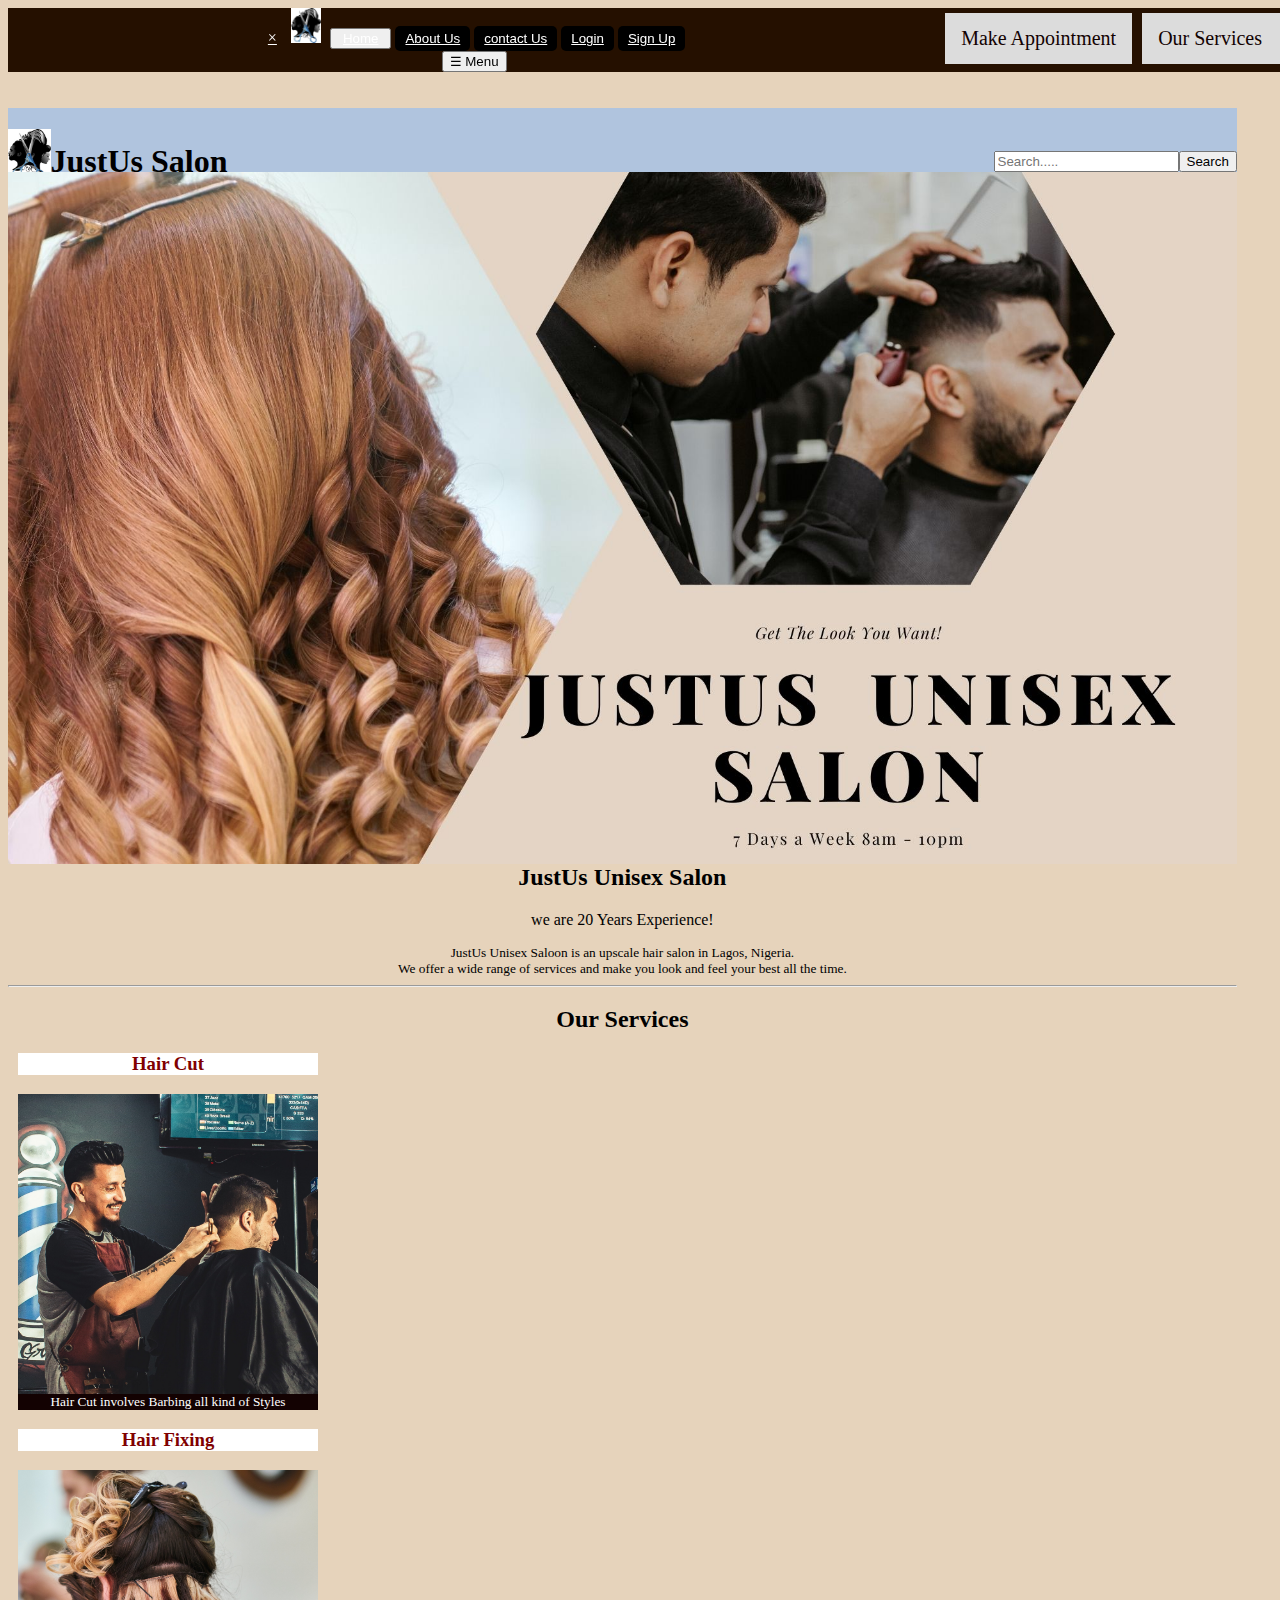
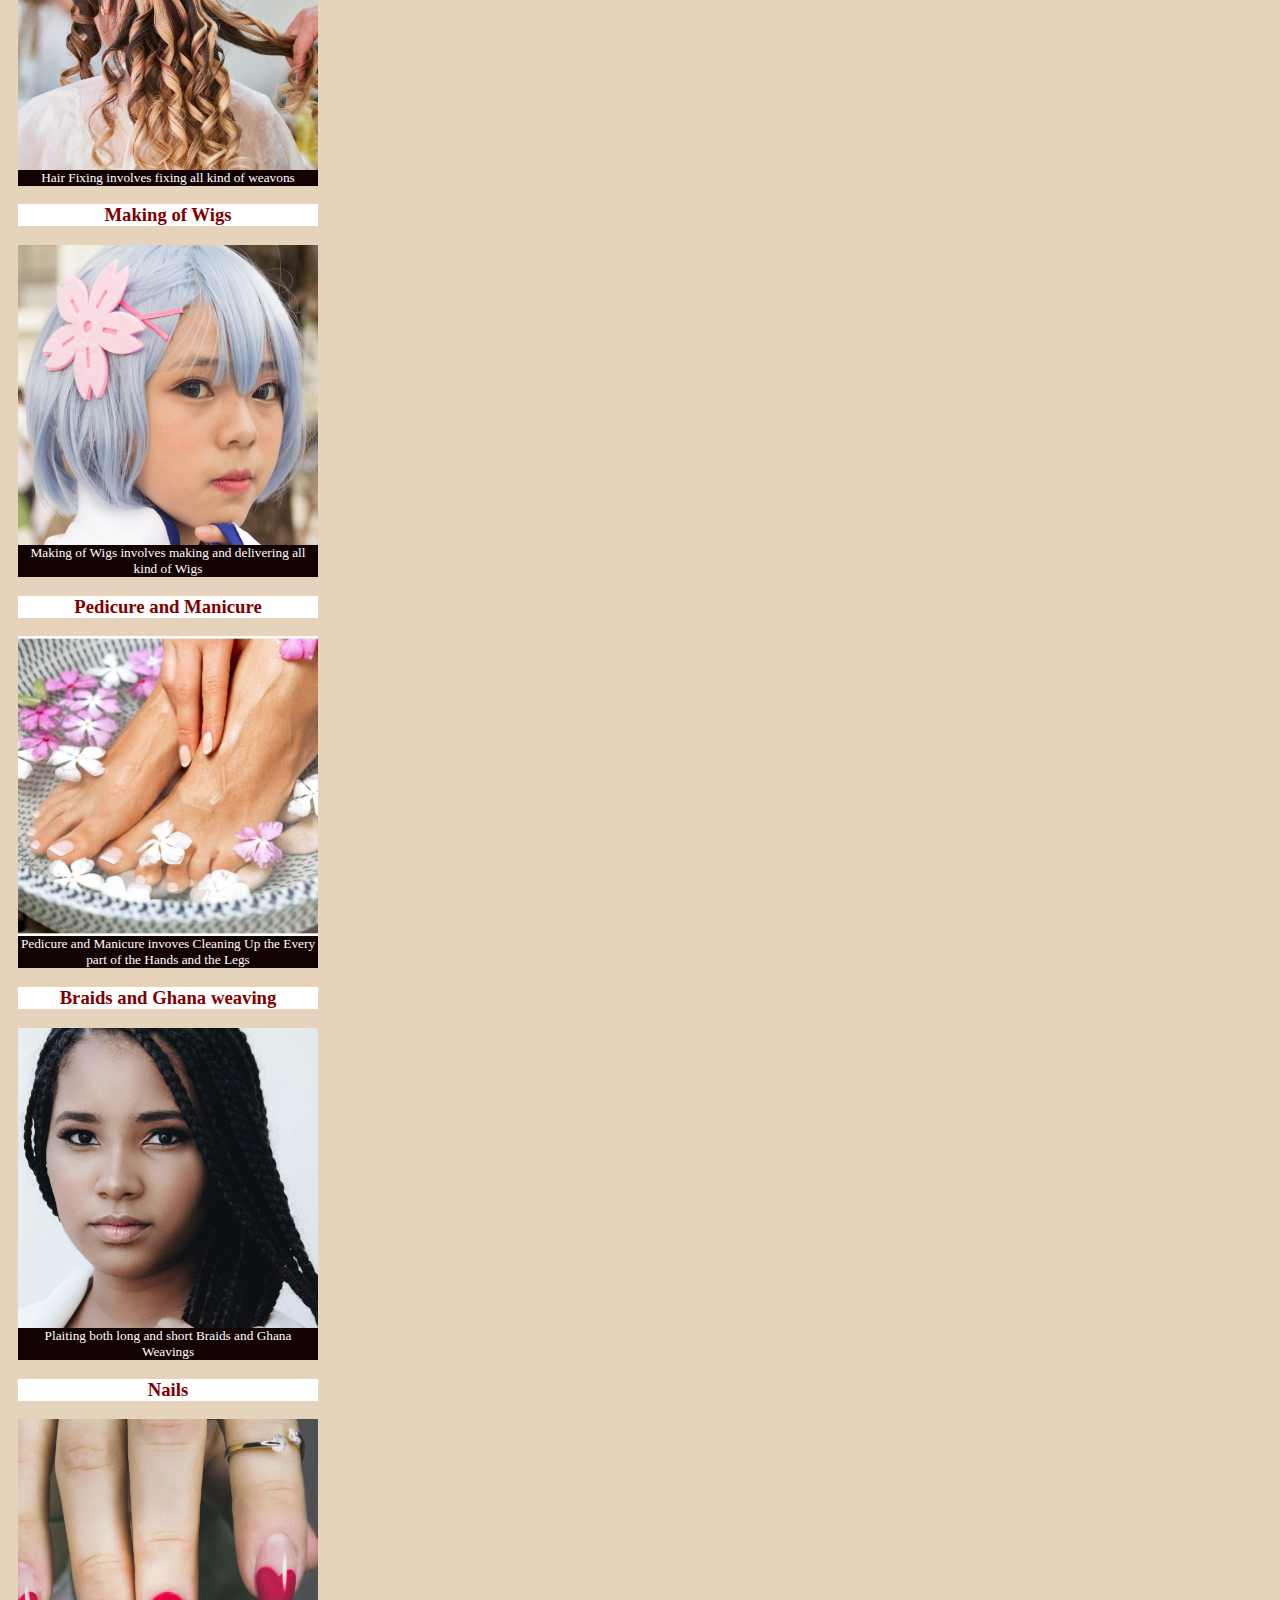
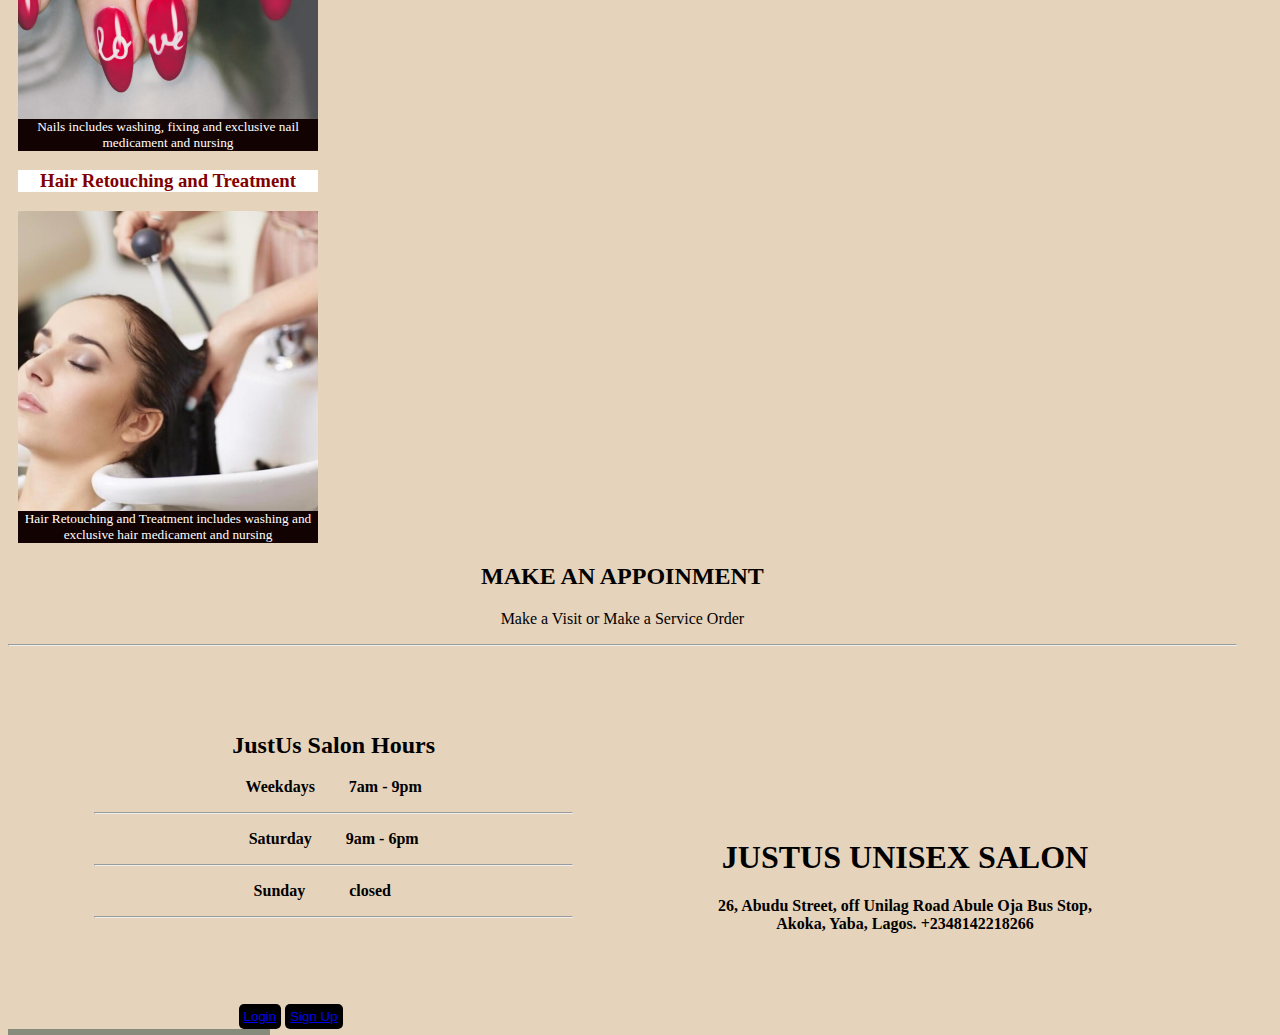
==== index.html @ a5e20127 "init2" ====
<html lang="en">
<head>
    <meta charset="UTF-8">
    <meta name="viewport" content="width=device-width, initial-scale=1.0">
    <meta http-equiv="X-UA-Compatible" content="ie=edge">
    <title>JustUs Salon</title>
    <link rel="stylesheet" href="style/style.css" type="text/css">
</head>
<body>
    <nav id="nav"  class="navigation">
        <div id="mySidebar" class="sidebar">
            <a href="javascript:void(0)" class="closebtn" onclick="closeNav()">×</a>
            
              <a href="#" class="active"><img src="Logo/hair  logo1.jpg" width="30px" height="auto"/></a>
                <button class="active"><a href="#">Home</a></button>
                <button class="btn"><a href="about.html">About Us</a></button>
               <button class="btn"><a href="#contact">contact Us</a></button>
              <div class="dropdown">
                <button class="dropbtn">Our Services
                  <i class="fa fa-caret-down dropdown-icon" ></i>
                </button>
                <div class="dropdown-content">
                    <button class="btn"> <a href="# hair cut">Hair Cut</a></button>
                    <button class="btn"><a href="#fixing">Hair Fixing</a></button>
                    <button class="btn"><a href="#Making-of-Wig">Making of Wigs</a></button>
                    <button class="btn"><a href="#pedicure">Pedicure and Manicure</a></button>
                    <button class="btn"><a href="#Braids">Braids and Ghana Weaving</a></button>
                    <button class="btn"> <a href="#Retouching">Hair Retouching and Treatment</a></button>
                    <button class="btn"> <a href="#nails">Nails</a></button>
                </div>
              </div>
                <button class="btn"> <a href="login.html#login">Login</a></button>
                <button class="btn"> <a href="signUp.html#signUp">Sign Up</a></button>
               <div class="dropdown">
                       <button class="dropbtn">Make Appointment
                         <i class="fa fa-caret-down"></i>
                       </button>
                   <div class="dropdown-content">
                        <button class="btn"> <a href="about.html#visit">Make a Visit</a></button>
                        <button class="btn"> <a href="about.html#order">Make a Service Order</a></button>
                   </div>
             </div>
          </div>

          <div id="main">
            <button class="openbtn" onclick="openNav()">☰ Menu </button>  
          </div>
          
    </nav>

    <header>
        <div class="header">
            <h1><sub><img src="Logo/hair  logo1.jpg" width="auto" height="50px"/></sub>JustUs Salon</h1>
            <div class="header-right">
                <input type="text" name="Search-box" id="Search-box" placeholder="Search....."><button>Search</button>
            </div>

            <div>
                <img src="bg/BackgroundPhoto.jpg" alt="background Image" style="width: 100%; height: auto">
            </div>
        </div>
          
    </header>

    <section>
        <div id="sec1">
            <h2>JustUs Unisex Salon</h2>
            <p>we are 20 Years Experience!</p>
            <small>JustUs Unisex Saloon is an upscale hair salon in Lagos, Nigeria. <br>
                    We offer a wide range of services and make you look and feel your best all the time.</small>
                    <hr>
        </div>
    </section>

    <section>
        <div id="service">
            <h2>Our Services</h2>

        <div class="cardy">
            <div class="card">
                <div id="Hair-Cut">
                    <div class="card-header">
                        <h3>Hair Cut</h3>
                    </div>

                    <div class="card-body">
                        <img src="pix/pic/1.png" alt="barbing pic" style="width: 300px; height: auto;">
                    </div>

                    <div class="card-footer">
                        <small>Hair Cut involves Barbing all kind of Styles</small>
                    </div>
                </div>
            </div>
        
            <div class="card">
                    <div id="fixing">
                        <div class="card-header">
                            <h3>Hair Fixing</h3>
                        </div>

                        <div class="card-body">
                            <img src="pix/pic/7.png" alt="fixing pic" style="width: 300px; height: auto;">
                        </div>
    
                        <div class="card-footer">
                            <small>Hair Fixing involves fixing all kind of weavons</small>
                        </div>
                    </div>
            </div>
            

            <div class="card">
                        <div id="Making-of-Wigs">
                                <div class="card-header">
                                    <h3>Making of Wigs</h3>
                                </div>

                                <div class="card-body">
                                    <img src="pix/pic/4.png" alt="Wig pic" style="width: 300px; height: auto;">
                                </div>
            
                                <div class="card-footer">
                                    <small>Making of Wigs involves making and delivering all kind of Wigs</small>
                                </div>
                            
                        </div>
            </div>
            
        

            <div class="card">
                    <div id="Pedicure">
                            <div class="card-header">
                                <h3>Pedicure and Manicure</h3>
                            </div>

                            <div class="card-body">
                                <img src="pix/pic/5.png" alt="Pedicure pic" style="width: 300px; height: auto;">
                            </div>
        
                            <div class="card-footer">
                                <small>Pedicure and Manicure invoves Cleaning Up the Every part of the Hands and the Legs</small>
                            </div>
                        
                    </div>
         </div>

         <div class="card">
                <div id="Braids">
                        <div class="card-header">
                            <h3>Braids and Ghana weaving</h3>
                        </div>

                        <div class="card-body">
                            <img src="pix/pic/7.jpg" alt="Braids pic" style="width: 300px; height: auto;">
                        </div>
    
                        <div class="card-footer">
                            <small>Plaiting both long and short Braids and Ghana Weavings</small>
                        </div>
                    
                </div>
        </div>

        <div class="card">
                <div id="nails">
                        <div class="card-header">
                            <h3>Nails</h3>
                        </div>

                        <div class="card-body">
                            <img src="pix/pic/2.png" alt="Nails pic" style="width: 300px; height: auto;">
                        </div>
    
                        <div class="card-footer">
                            <small>Nails includes washing, fixing and exclusive nail medicament and nursing</small>
                        </div>
                    
                </div>
        </div>
    </div>
        <div class="card">
                <div id="Retouching">
                        <div class="card-header">
                            <h3>Hair Retouching and Treatment</h3>
                        </div>

                        <div class="card-body">
                            <img src="pix/pic/6.png" alt="Hair Spa pic" style="width: 300px; height: auto;">
                        </div>
    
                        <div class="card-footer">
                            <small>Hair Retouching and Treatment includes washing and exclusive hair medicament and nursing</small>
                        </div>
                    
                </div>
        </div>
    </div>
    </section>

    <section>
            <div id="appoint" class="appointment">
                <h2>MAKE AN APPOINMENT</h2>
                <p>Make a Visit or Make a Service Order</p>
                <hr>
                <div class="visit">
                    <h1>JUSTUS UNISEX SALON</h1>
                    <strong><p>26, Abudu Street, off Unilag Road Abule Oja Bus Stop,<br>
                         Akoka, Yaba, Lagos.<b>
                        +2348142218266
                    </p></strong>
                </div>
    
                <div id="hours">
                    <div>
                         <h2>JustUs Salon Hours</h2>
                    </div>
                   
                    <div>
                        <p>Weekdays      <span>7am - 9pm</span></p><hr>
                        <p>Saturday     <span>9am - 6pm</span></p><hr>
                        <p id="sunday">Sunday       <span id="closed">closed</span></p><hr>
                    </div>
                </div>
    
                <div class="order">
                        <button class="btn"> <a href="login.html#login">Login</a></button>
                        <button class="btn"> <a href="signUp.html#signUp">Sign Up</a></button>
                </div>
            </div>
    </section>


    <footer class="footer">
        <p>copyright &copy; 2020; All Rights Reserved </p>
    </footer>
    <script src="script.js" type="text/javascript"> </script>
</body>
</html>
---- style/style.css ----
body {
    height: 100%;
    width: 96%;
    text-align: center;
    background-color: rgb(230, 211, 187);
    color-adjust: #ffffff;
    display: center;
}

#nav {
    background-color: rgb(37, 16, 0);
    color: #ffff;
    text-align: center;
    width: 100%;
    position: fixed;
    border-bottom: 15px;
    border-bottom-color: blueviolet
}

#nav a {
    color: #ffff;
    padding: 5px;
}

#nav a:hover{
    background-color: #ffffff;
    color: #000000;
}

.btn {
    background-color: #000000;
    color: #ffffff;
    padding: 5px;
    border: 2px;
    border-color: #ffffff;
    border-radius: 5px;
}

.btn:hover{
    color: #000000;
    background-color: #ffffff;
}

.dropdown {
    float:right;
    overflow: hidden;
    padding: 5px;
    border-radius: 5px;
   }
   
   .dropdown-content {
     color: #130202;
     display: none;
     position: absolute;
     background-color: #DCDCDC;
     min-width: 160px;
     box-shadow: 0px 8px 16px 0px rgba(0,0,0,0.2);
     z-index: 1;
   }
   
   .dropdown .dropbtn {
     font-size: 20px;  
     border: none;
     outline: none;
     color: #130202;
     padding: 14px 16px;
     background-color: #DCDCDC;
     font-family: inherit;
     margin: 0;;
   }
   
   .dropdown-content a {
     background-color: #868b7c;
   }
   
   .dropdown-content a {
     float: none;
     color: black;
     padding: 12px 16px;
     text-decoration: none;
     display: block;
     text-align: left;
   }
   
   .dropdown-content a:hover {
     background-color: #ddd;
   }
   
   .dropdown:hover .dropdown-content {
     display: block;
   }
   
   .dropdown-icon {
     padding-left: 5px;
   }
.header {
    background-color: #B0C4DE;
    float: right;
    margin-top: 100px;

}

.header h1 {
    position: left;
    text-align: left;
}

.header-right {
    margin-top: -50px;
    text-align: right;
}

.cardy {

}

.card {
    margin: 10px;
    width: 300;
    height: auto;
}

.card-header {
    color: #800000;
    background-color: #ffffff;
}

.card-body {
    
    background-color: #D3D3D3;
}

.card-footer {
    background-color: #130202;
    color: #ffffff;
}

.footer{
    background-color: #868b7c;
    color: #130202;
    position: fixed;
}

/* about.html */
#how-we-look {
    background-color: #FFF8DC;
}

.visit {
    float: right;
    text-align: center;
    width: 40%;
    margin: 7%;
}

#hours {
    width: 40%;
    margin: 7%;
    
}

#hours span {
    margin-left: 30px;
}

#hours #sunday  {
    margin-right: 35px;
}

#hours #sunday #closed {
    margin-left: 40px;
}
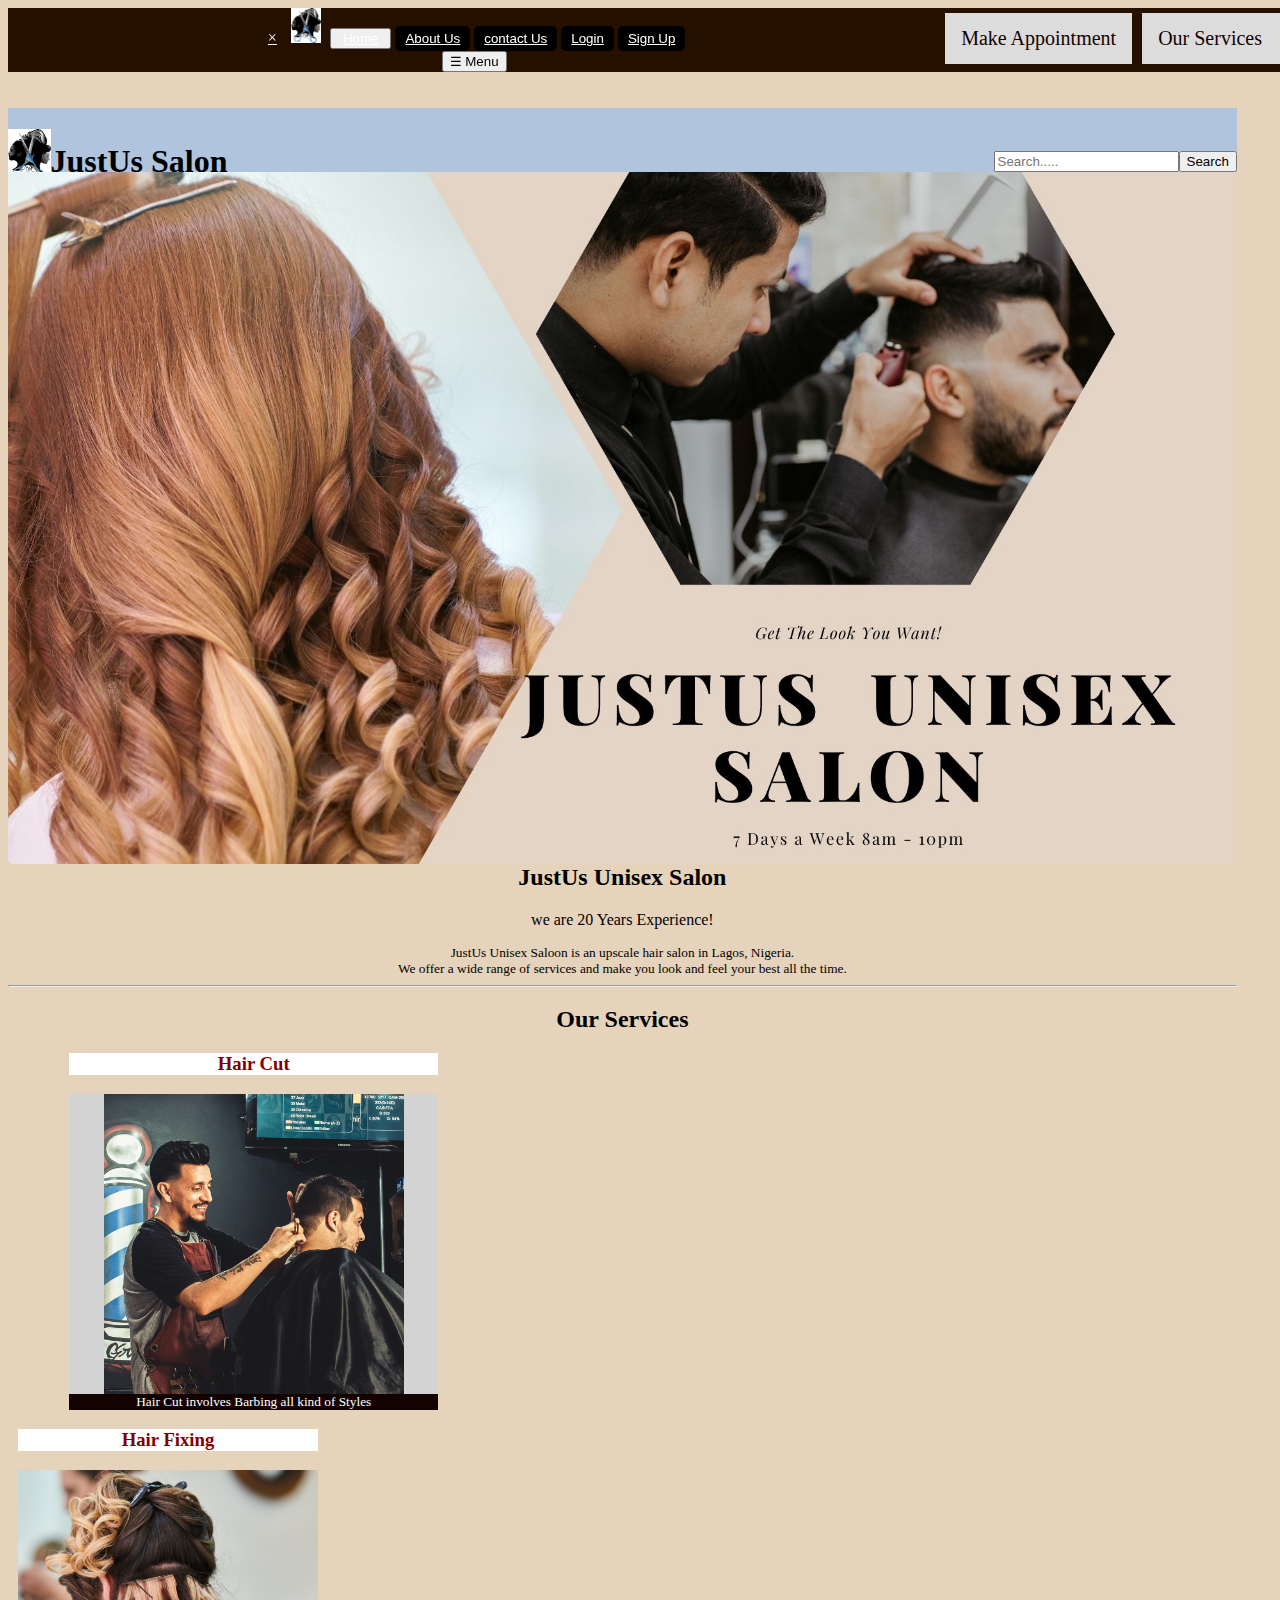
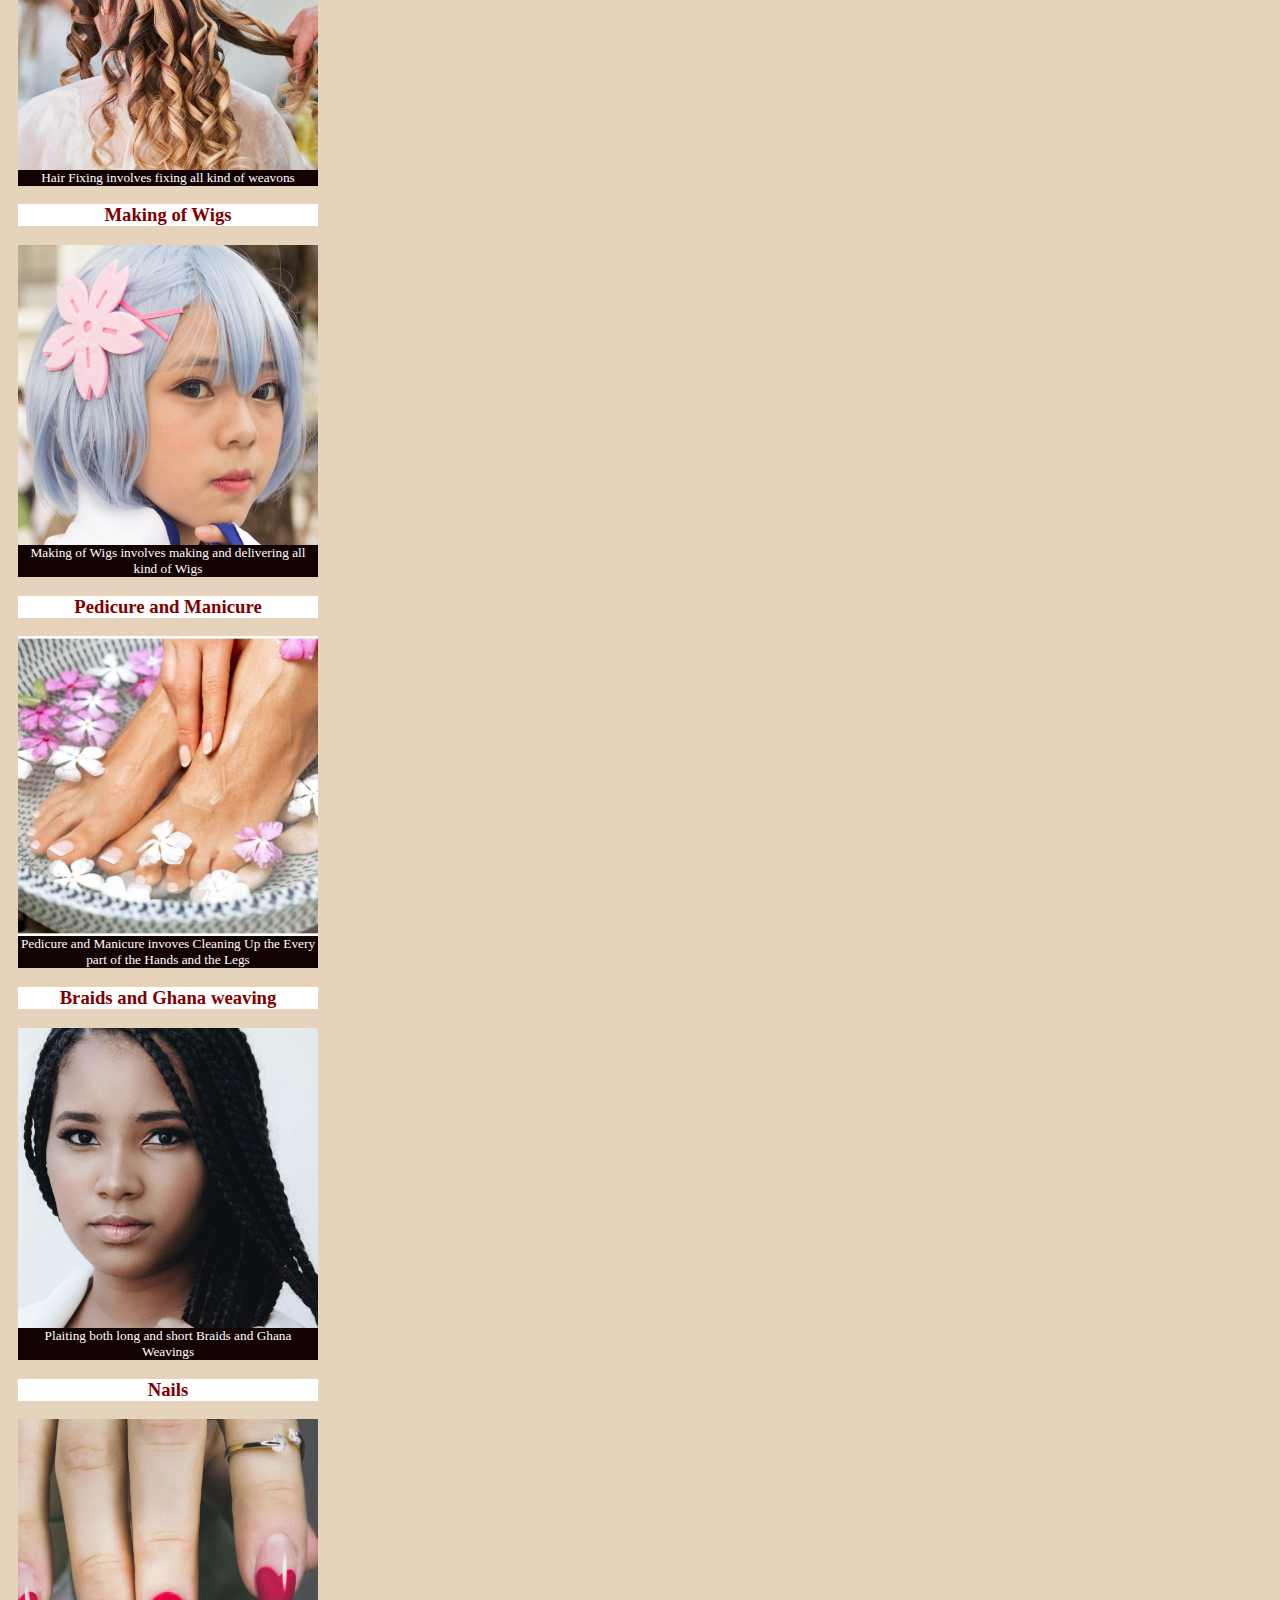
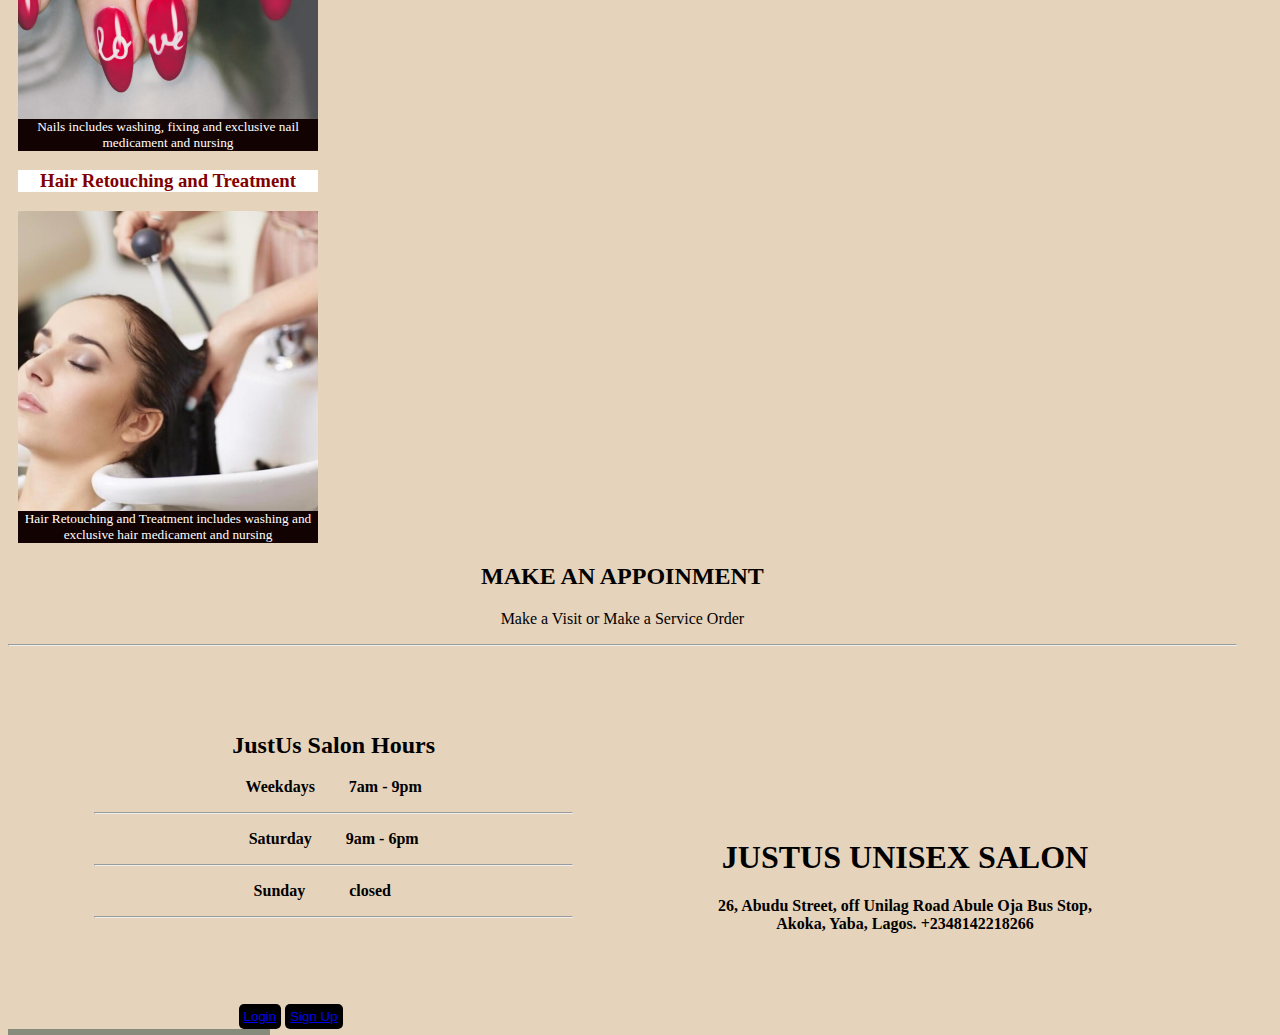
==== commit 78669eed: "ini3" ====
--- a/index.html
+++ b/index.html
@@ -14,7 +14,7 @@
               <a href="#" class="active"><img src="Logo/hair  logo1.jpg" width="30px" height="auto"/></a>
                 <button class="active"><a href="#">Home</a></button>
                 <button class="btn"><a href="about.html">About Us</a></button>
-               <button class="btn"><a href="#contact">contact Us</a></button>
+               <button class="btn"><a href="contact.html">contact Us</a></button>
               <div class="dropdown">
                 <button class="dropbtn">Our Services
                   <i class="fa fa-caret-down dropdown-icon" ></i>
@@ -77,7 +77,7 @@
             <h2>Our Services</h2>
 
         <div class="cardy">
-            <div class="card">
+            <div class="card" style="width: 30%; height: auto; margin-left: 5%;  margin-right: 5%;">
                 <div id="Hair-Cut">
                     <div class="card-header">
                         <h3>Hair Cut</h3>
@@ -229,6 +229,8 @@
                         <button class="btn"> <a href="signUp.html#signUp">Sign Up</a></button>
                 </div>
             </div>
+           
+
     </section>
 
 
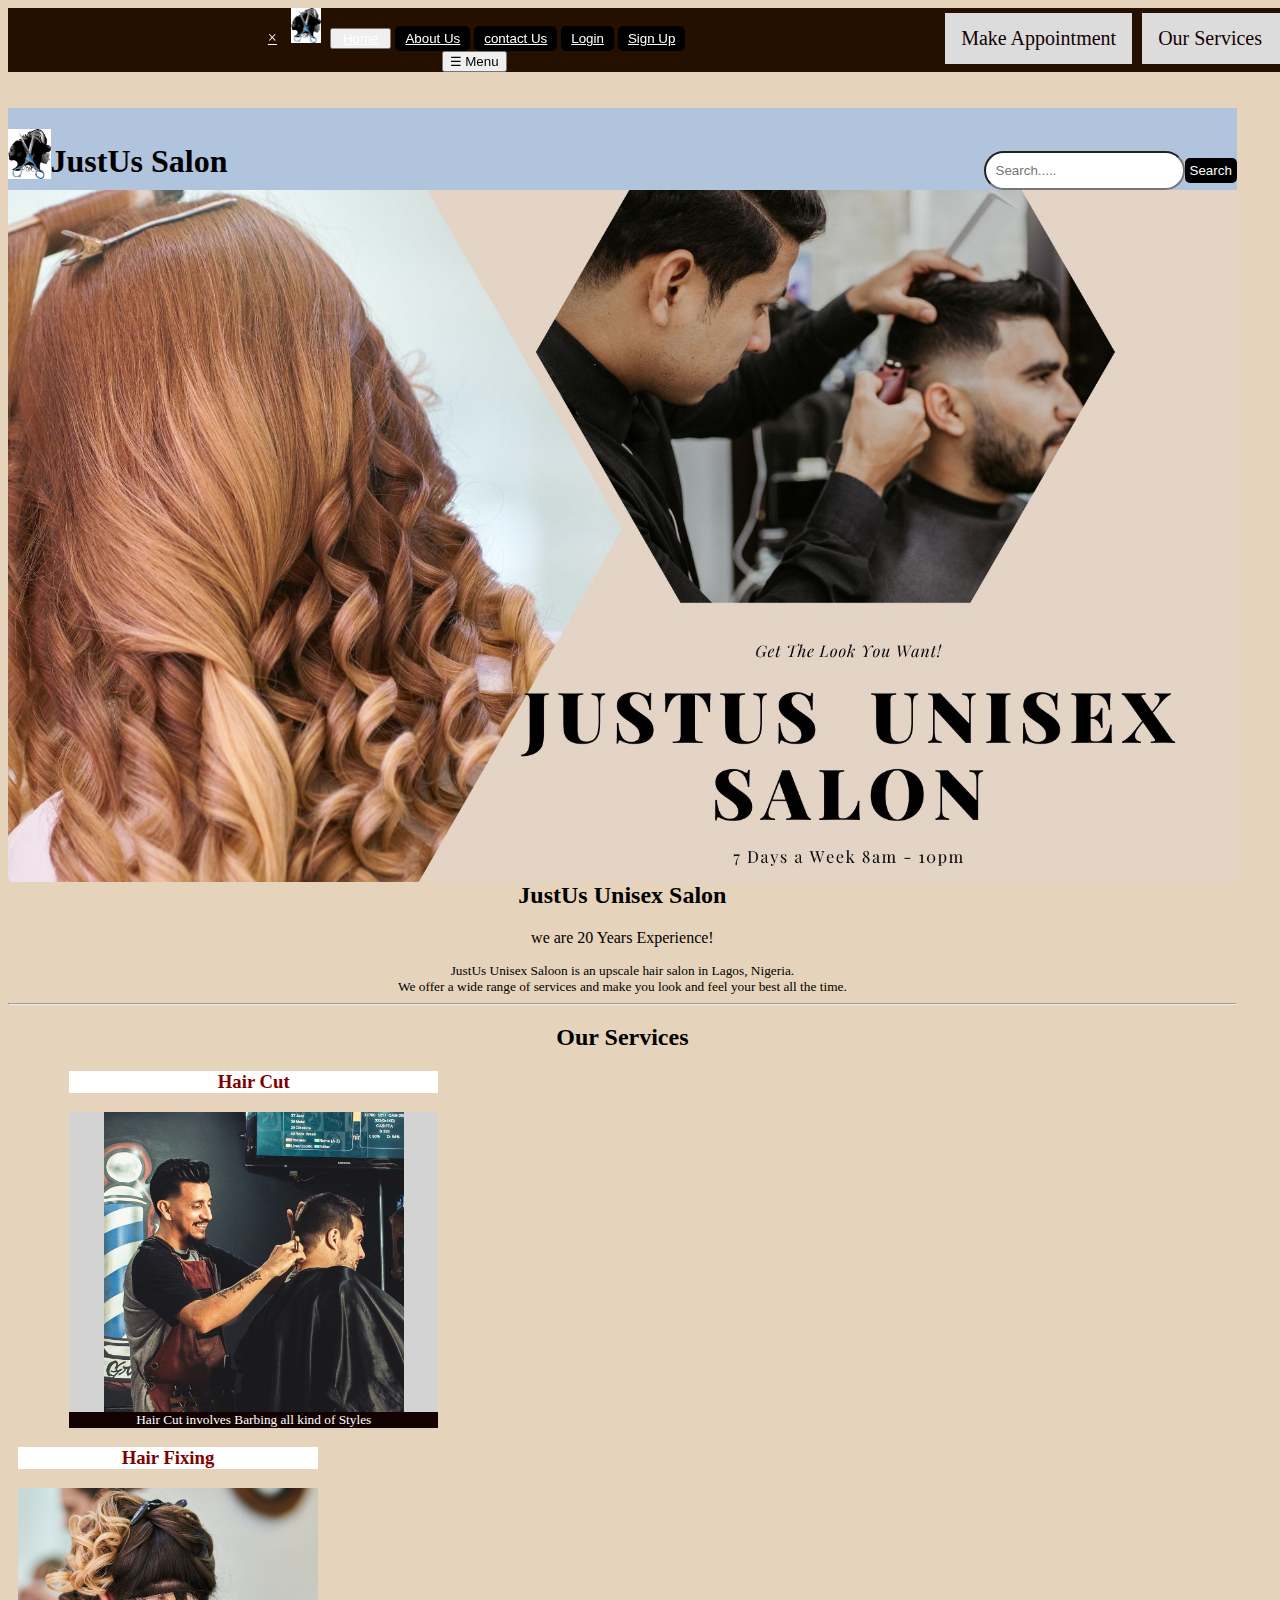
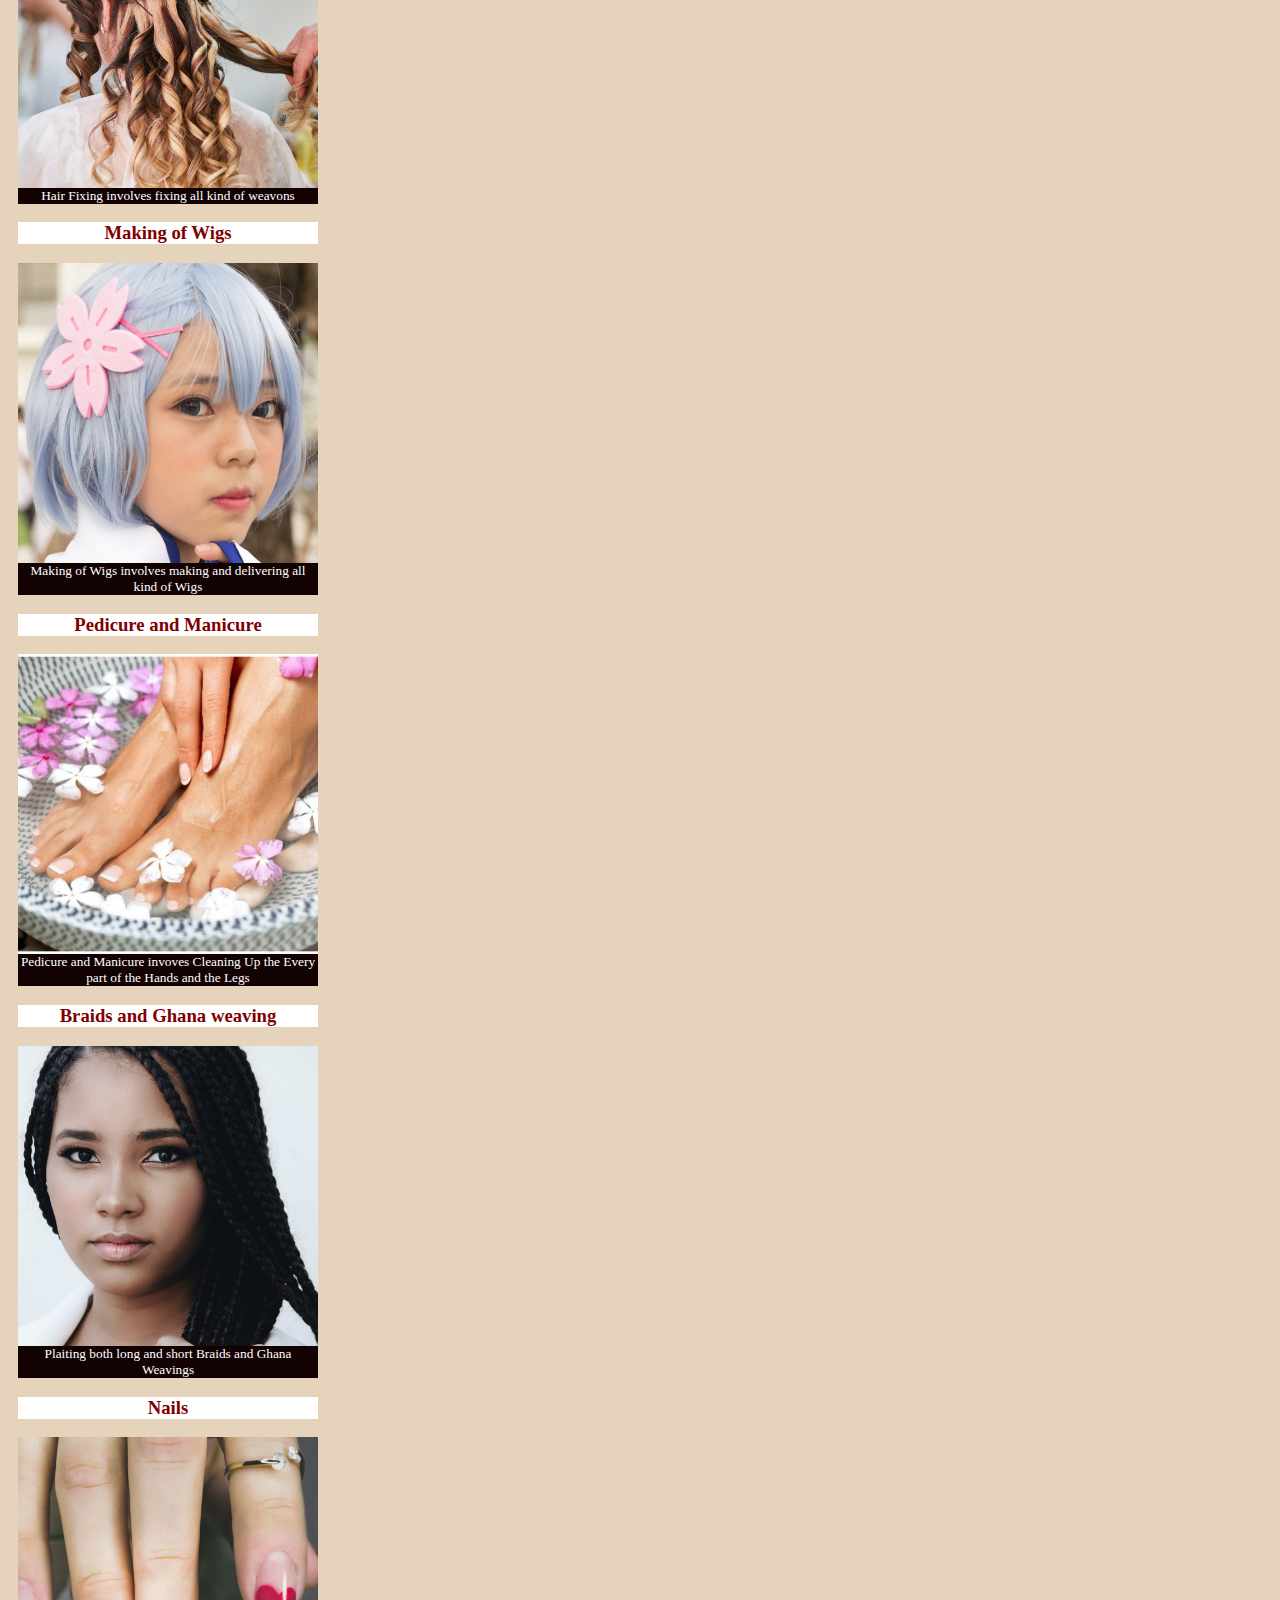
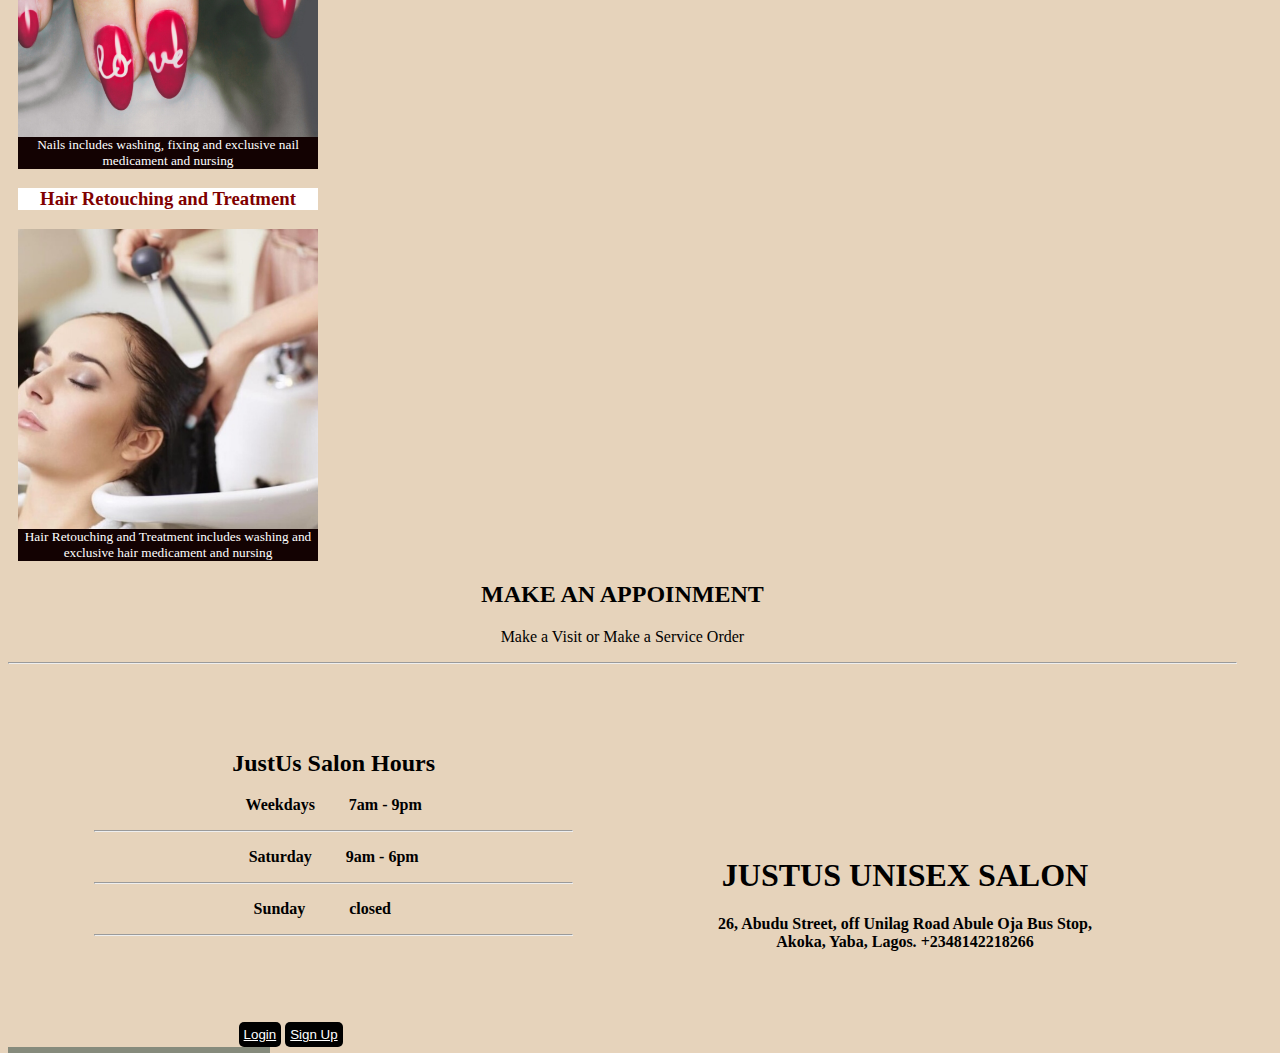
==== commit c3552305: "ini3" ====
--- a/index.html
+++ b/index.html
@@ -52,7 +52,7 @@
         <div class="header">
             <h1><sub><img src="Logo/hair  logo1.jpg" width="auto" height="50px"/></sub>JustUs Salon</h1>
             <div class="header-right">
-                <input type="text" name="Search-box" id="Search-box" placeholder="Search....."><button>Search</button>
+                <input type="text" name="Search-box" id="Search-box" placeholder="Search....."><button class="btn">Search</button>
             </div>
 
             <div>
--- a/style/style.css
+++ b/style/style.css
@@ -37,6 +37,19 @@
 }
 
 .btn:hover{
+    color: #000000;
+    background-color: #ffffff;
+}
+
+.btn:focus{
+    cursor: pointer;
+}
+
+.btn a{
+    color: #ffffff
+}
+
+.btn a:hover{
     color: #000000;
     background-color: #ffffff;
 }
@@ -169,4 +182,11 @@
 
 #hours #sunday #closed {
     margin-left: 40px;
+}
+
+/* login and sign Up Pages*/
+input{
+    color: #130202 ;
+    border-radius: 35px;
+    padding: 10px;
 }